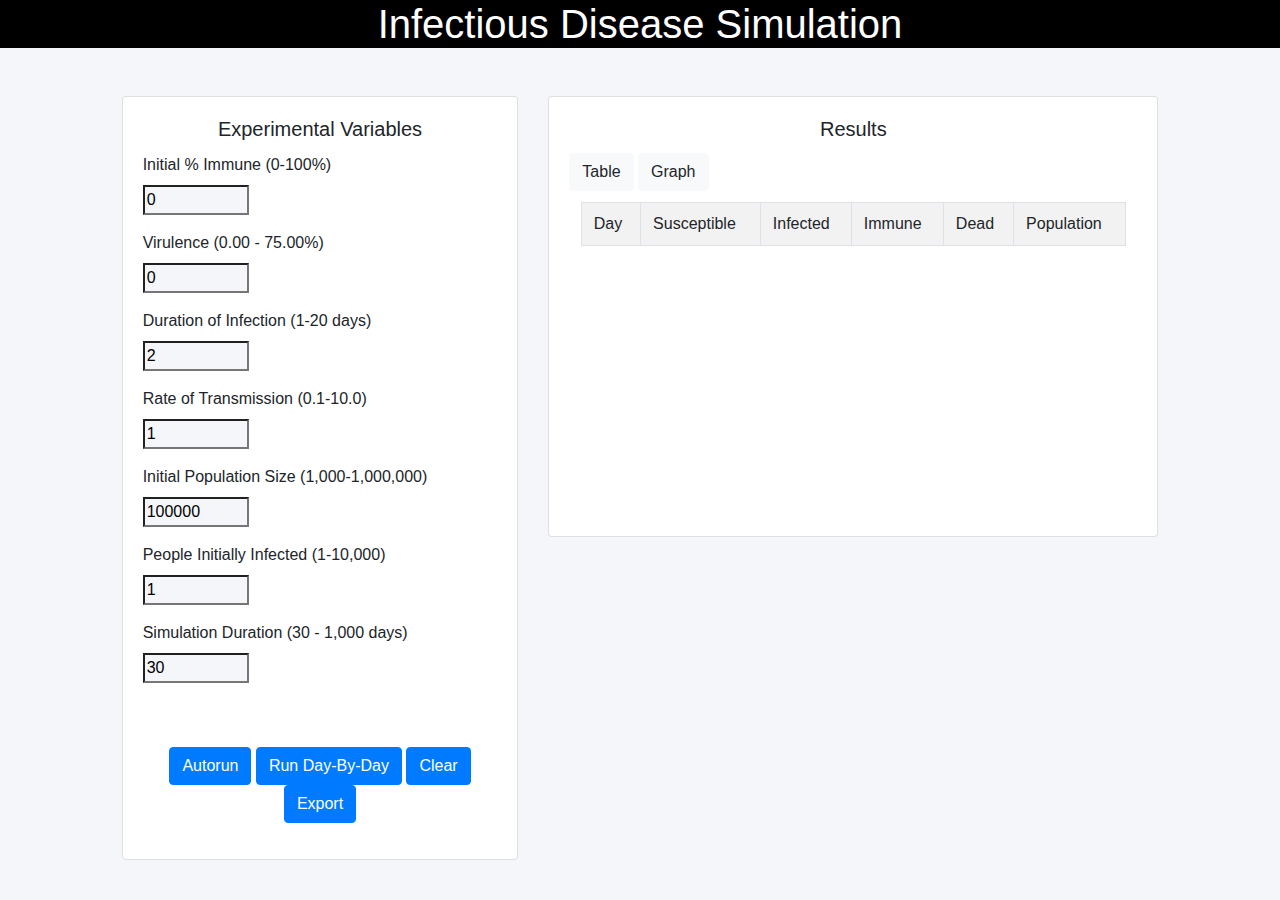
==== index.html @ 4dbf474d "changed css, added export feature, added clear feature, added options to change initial people infec" ====
<html>
	<!-- Latest compiled and minified CSS -->
	<link rel="stylesheet" href="https://maxcdn.bootstrapcdn.com/bootstrap/4.1.3/css/bootstrap.min.css">

	<!-- jQuery library -->
	<script src="https://ajax.googleapis.com/ajax/libs/jquery/3.3.1/jquery.min.js"></script>

	<!-- Popper JS -->
	<script src="https://cdnjs.cloudflare.com/ajax/libs/popper.js/1.14.3/umd/popper.min.js"></script>

	<!-- Latest compiled JavaScript -->
	<script src="https://maxcdn.bootstrapcdn.com/bootstrap/4.1.3/js/bootstrap.min.js"></script>
<link rel="stylesheet" type="text/css" href="index.css">
    <meta charset="utf-8"> 
    
	<head>
		 <script type="text/javascript" src="sirmodel.js" ></script>
        <script type="text/javascript" src="index.js" ></script>
        <script type="text/javascript" src="export.js" ></script>
        <script src="table.js" type="text/javascript"></script>
        <!-- Plotly.js -->
        <script src="https://cdn.plot.ly/plotly-latest.min.js" type="text/javascript"></script>
        <script src="graph.js" type="text/javascript"></script>
        <h1>Infectious Disease Simulation</h1>
	</head>
	<body>
<br>
<br>
	
		<div class="row">
			<div class="col d-flex justify-content-center">
  				<div class="col-sm-4">
    				<div class="card">
	      				<div class="card-body">
	        				<h5 class="card-title">Experimental Variables</h5>
							<div class="form-group">
                        <label for="initial_immunity"> Initial % Immune (0-100%) </label> 
                        <label for="initial_immunity" id="initial_immunity_error" style="color:red" hidden>*</label> <br>
                        <input id="initial_immunity" type="number" min="0" max="100" step="1" size="20" value="0" onchange="has_changed()" required>    
                    </div>

                    <div class="form-group">
                        <label for="virulence"> Virulence (0.00 - 75.00%) </label> 
                        <label for="virulence" id="virulence_error" style="color:red" hidden>*</label> <br>
                        <input id="virulence" type="number" min="0.00" max="75" step="0.01" size="20" value="0" onchange="has_changed()" required>    
                    </div>

                    <div class="form-group">
                        <label for="infection_duration"> Duration of Infection (1-20 days) </label> 
                        <label for="infection_duration" id="infection_duration_error" style="color:red" hidden>*</label> <br>
                        <input id="infection_duration" type="number" min="1" max="100" step="1" size="20" value="2" onchange="has_changed()" required>    
                    </div>
            
                    <div class="form-group">
                        <label for="trans_rate"> Rate of Transmission (0.1-10.0) </label> 
                        <label for="trans_rate" id="trans_rate_error" style="color:red" hidden>*</label> <br>
                        <input id="trans_rate" type="number" min="0.01" max="10" step="0.01" size="20" value="1" onchange="has_changed()" required>    
                    </div>

                    <div class="form-group">
                            <label for="initial_population"> Initial Population Size (1,000-1,000,000) </label> 
                            <label for="initial_population" id="initial_population_error" style="color:red" hidden>*</label> <br>
                            <input id="initial_population" type="number" min="1000" max="1000000" step="1" size="20" value="100000" onchange="has_changed()" required>    
                    </div>

                    <div class="form-group">
                            <label for="initial_infected"> People Initially Infected (1-10,000) </label> 
                            <label for="initial_infected" id="initial_infected_error" style="color:red" hidden>*</label> <br>
                            <input id="initial_infected" type="number" min="1" max="10000" step="1" size="20" value="1" onchange="has_changed()" required>    
                    </div>

                    <div class="form-group">
                            <label for="sim_period"> Simulation Duration (30 - 1,000 days) </label> 
                            <label for="sim_period" id="sim_period_error" style="color:red" hidden>*</label> <br>
                            <input id="sim_period" type="number" min="30" max="1000" step="1" size="20" value="30" onchange="has_changed()" required>    
                    </div>

                    <br>
                    <label id="range_error" style="color:red" hidden>Range Error</label>
                    <br>
                        		<span>
		                            <div class="butt">
		                                <input type=submit class="btn btn-primary" onclick="run('autorun')" value="Autorun">
		                                <input type=submit class="btn btn-primary" onclick="run('day_by_day')" value="Run Day-By-Day">
		                                <input type=button class="btn btn-primary" onclick="clear_values()" value="Clear">
		                                <input type=button class="btn btn-primary" id="export_button" onclick="export_csv()" value="Export">
		                                <p id="demo"></p>
		                            </div>
		                        </span>
                        	</form>
	  					</div>
					</div>
				</div>
				<div class="col-sm-6">
	    			<div class="card">
	      				<div class="card-body">
	        				<h5 class="card-title">Results</h5>
						 <input type=submit class="btn btn-light" onclick="showTable()" value="Table">
                           <input type=button class="btn btn-light" onclick="showGraph()" Value="Graph">	
					<div class="row" id="graph_div"></div>
                        <div class="table-wrapper" id="tableOut" style="background-color: white; margin-bottom: 14px">
            <div class="table-wrapper-scroll-y">

		   
                  
                      <table class="table table-bordered table-striped" id="data_table" width="375" BORDER="5">
                <tr>
                    <td>Day</td>
                    <td>Susceptible</td>
                    <td>Infected</td>
                    <td>Immune</td>
                    <td>Dead</td>
                    <td>Population</td>
                </tr>		
  							
</div>
								



								</div>
	  					</div>
					</div>
	  			</div>
			</div>
		</div>
	</body>
</html>
---- index.css ----
body{
  background: #F5F6FA;;
}
head{background-color:black;}
h1{text-align:center;
    background-color:black;
    color:white;
     margin: 0;
    padding: 0;
}



.spacer{
    width:16%;
}

.card-title{text-align:center;}

.butt{text-align:center;}


.card{
    background-color: white;
}



.row{
  display: flex;
  justify-content: center;
}

.container {
    width: 97%;
    background: #FFFFFF;
    padding: 0 5px;
}
.inputs {
    margin:10px; 
    padding: 0 5px;
    background: #F5F5F5;  
}

input[type="number"] {
    width: 30%;
    background: #F5F6FA;
    
}

.graph_div {
    margin: 0 auto;
    
}

.table-wrapper-scroll-y {
    margin: 2%;
    display: block;
    min-height: 300px;
    max-height: 500px;
    overflow-y: auto;
    -ms-overflow-style: -ms-autohiding-scrollbar;
}

.fixed_header{
    table-layout: fixed;
    border-collapse: collapse;
}

.fixed_header tbody{
  display:block;
  overflow: auto;
  min-height: 300px;
  max-height: 500px;
}

.fixed_header thead tr {
   display: block;
}

.fixed_header th, .fixed_header td {
  padding: 5px;
  text-align: left;
  width: 200px;
}
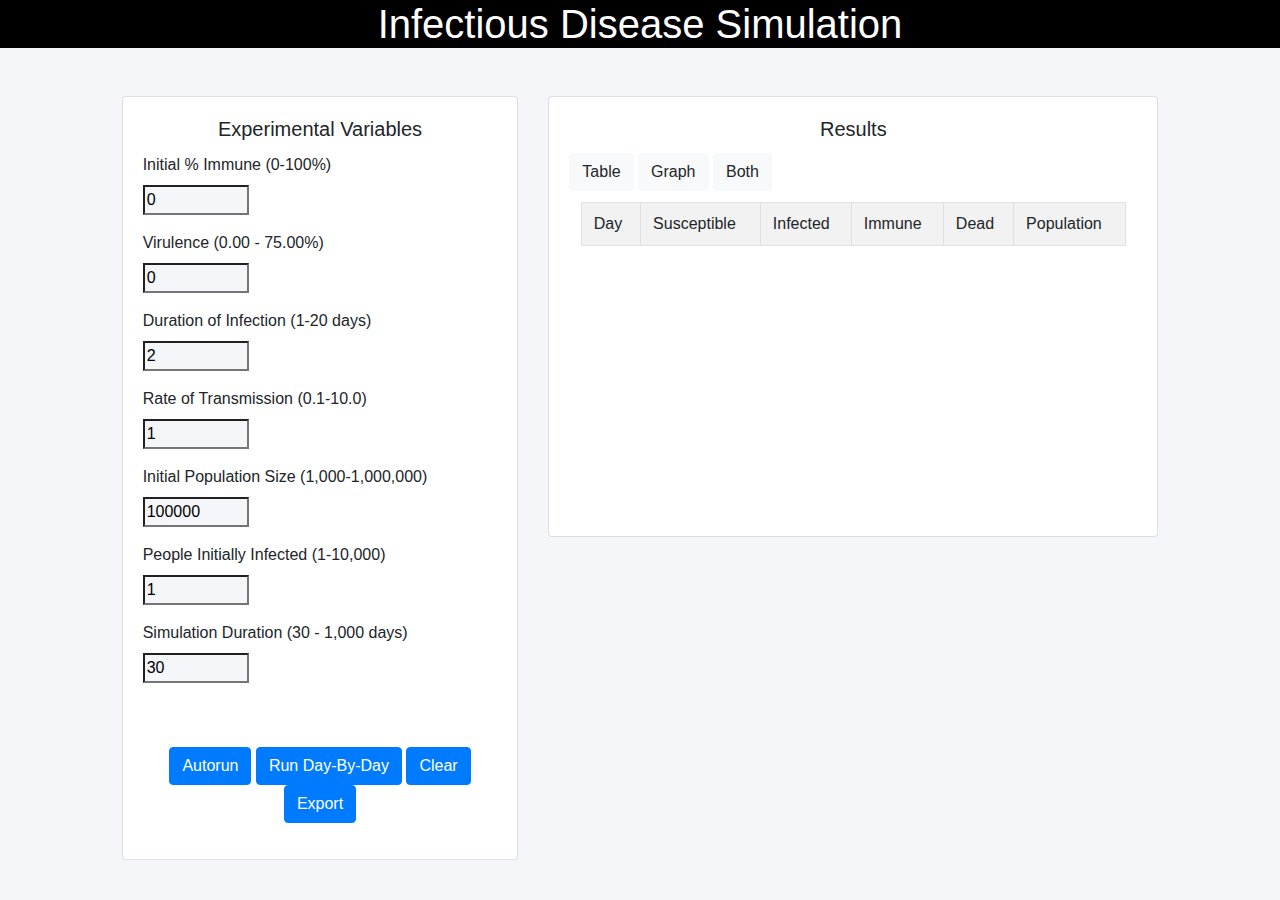
==== commit a45f98df: "Added a both tab to the view options" ====
--- a/index.html
+++ b/index.html
@@ -23,70 +23,71 @@
         <script src="graph.js" type="text/javascript"></script>
         <h1>Infectious Disease Simulation</h1>
 	</head>
-	<body>
-<br>
-<br>
+	<body onresize="resize()">
+        <br>
+        <br>
 	
 		<div class="row">
 			<div class="col d-flex justify-content-center">
   				<div class="col-sm-4">
     				<div class="card">
 	      				<div class="card-body">
-	        				<h5 class="card-title">Experimental Variables</h5>
-							<div class="form-group">
-                        <label for="initial_immunity"> Initial % Immune (0-100%) </label> 
-                        <label for="initial_immunity" id="initial_immunity_error" style="color:red" hidden>*</label> <br>
-                        <input id="initial_immunity" type="number" min="0" max="100" step="1" size="20" value="0" onchange="has_changed()" required>    
-                    </div>
+                            <form action="#" id="inputs">
+                                <h5 class="card-title">Experimental Variables</h5>
+                                <div class="form-group">
+                                    <label for="initial_immunity"> Initial % Immune (0-100%) </label> 
+                                    <label for="initial_immunity" id="initial_immunity_error" style="color:red" hidden>*</label> <br>
+                                    <input id="initial_immunity" type="number" min="0" max="100" step="1" size="20" value="0" onchange="has_changed()" required>    
+                                </div>
 
-                    <div class="form-group">
-                        <label for="virulence"> Virulence (0.00 - 75.00%) </label> 
-                        <label for="virulence" id="virulence_error" style="color:red" hidden>*</label> <br>
-                        <input id="virulence" type="number" min="0.00" max="75" step="0.01" size="20" value="0" onchange="has_changed()" required>    
-                    </div>
+                                <div class="form-group">
+                                    <label for="virulence"> Virulence (0.00 - 75.00%) </label> 
+                                    <label for="virulence" id="virulence_error" style="color:red" hidden>*</label> <br>
+                                    <input id="virulence" type="number" min="0.00" max="75" step="0.01" size="20" value="0" onchange="has_changed()" required>    
+                                </div>
 
-                    <div class="form-group">
-                        <label for="infection_duration"> Duration of Infection (1-20 days) </label> 
-                        <label for="infection_duration" id="infection_duration_error" style="color:red" hidden>*</label> <br>
-                        <input id="infection_duration" type="number" min="1" max="100" step="1" size="20" value="2" onchange="has_changed()" required>    
-                    </div>
-            
-                    <div class="form-group">
-                        <label for="trans_rate"> Rate of Transmission (0.1-10.0) </label> 
-                        <label for="trans_rate" id="trans_rate_error" style="color:red" hidden>*</label> <br>
-                        <input id="trans_rate" type="number" min="0.01" max="10" step="0.01" size="20" value="1" onchange="has_changed()" required>    
-                    </div>
+                                <div class="form-group">
+                                    <label for="infection_duration"> Duration of Infection (1-20 days) </label> 
+                                    <label for="infection_duration" id="infection_duration_error" style="color:red" hidden>*</label> <br>
+                                    <input id="infection_duration" type="number" min="1" max="100" step="1" size="20" value="2" onchange="has_changed()" required>    
+                                </div>
+                        
+                                <div class="form-group">
+                                    <label for="trans_rate"> Rate of Transmission (0.1-10.0) </label> 
+                                    <label for="trans_rate" id="trans_rate_error" style="color:red" hidden>*</label> <br>
+                                    <input id="trans_rate" type="number" min="0.01" max="10" step="0.01" size="20" value="1" onchange="has_changed()" required>    
+                                </div>
 
-                    <div class="form-group">
-                            <label for="initial_population"> Initial Population Size (1,000-1,000,000) </label> 
-                            <label for="initial_population" id="initial_population_error" style="color:red" hidden>*</label> <br>
-                            <input id="initial_population" type="number" min="1000" max="1000000" step="1" size="20" value="100000" onchange="has_changed()" required>    
-                    </div>
+                                <div class="form-group">
+                                        <label for="initial_population"> Initial Population Size (1,000-1,000,000) </label> 
+                                        <label for="initial_population" id="initial_population_error" style="color:red" hidden>*</label> <br>
+                                        <input id="initial_population" type="number" min="1000" max="1000000" step="1" size="20" value="100000" onchange="has_changed()" required>    
+                                </div>
 
-                    <div class="form-group">
-                            <label for="initial_infected"> People Initially Infected (1-10,000) </label> 
-                            <label for="initial_infected" id="initial_infected_error" style="color:red" hidden>*</label> <br>
-                            <input id="initial_infected" type="number" min="1" max="10000" step="1" size="20" value="1" onchange="has_changed()" required>    
-                    </div>
+                                <div class="form-group">
+                                        <label for="initial_infected"> People Initially Infected (1-10,000) </label> 
+                                        <label for="initial_infected" id="initial_infected_error" style="color:red" hidden>*</label> <br>
+                                        <input id="initial_infected" type="number" min="1" max="10000" step="1" size="20" value="1" onchange="has_changed()" required>    
+                                </div>
 
-                    <div class="form-group">
-                            <label for="sim_period"> Simulation Duration (30 - 1,000 days) </label> 
-                            <label for="sim_period" id="sim_period_error" style="color:red" hidden>*</label> <br>
-                            <input id="sim_period" type="number" min="30" max="1000" step="1" size="20" value="30" onchange="has_changed()" required>    
-                    </div>
+                                <div class="form-group">
+                                        <label for="sim_period"> Simulation Duration (30 - 1,000 days) </label> 
+                                        <label for="sim_period" id="sim_period_error" style="color:red" hidden>*</label> <br>
+                                        <input id="sim_period" type="number" min="30" max="1000" step="1" size="20" value="30" onchange="has_changed()" required>    
+                                </div>
 
-                    <br>
-                    <label id="range_error" style="color:red" hidden>Range Error</label>
-                    <br>
-                        		<span>
-		                            <div class="butt">
-		                                <input type=submit class="btn btn-primary" onclick="run('autorun')" value="Autorun">
-		                                <input type=submit class="btn btn-primary" onclick="run('day_by_day')" value="Run Day-By-Day">
-		                                <input type=button class="btn btn-primary" onclick="clear_values()" value="Clear">
-		                                <input type=button class="btn btn-primary" id="export_button" onclick="export_csv()" value="Export">
-		                                <p id="demo"></p>
-		                            </div>
-		                        </span>
+                                <br>
+                                <label id="range_error" style="color:red" hidden>Range Error</label>
+                                <br>
+                                <span>
+                                    <div class="butt">
+                                        <input type=submit class="btn btn-primary" onclick="run('autorun')" value="Autorun">
+                                        <input type=submit class="btn btn-primary" onclick="run('day_by_day')" value="Run Day-By-Day">
+                                        <input type=button class="btn btn-primary" onclick="clear_values()" value="Clear">
+                                        <input type=button class="btn btn-primary" id="export_button" onclick="export_csv()" value="Export">
+                                        <p id="demo"></p>
+                                    </div>
+                                </span>
                         	</form>
 	  					</div>
 					</div>
@@ -95,30 +96,24 @@
 	    			<div class="card">
 	      				<div class="card-body">
 	        				<h5 class="card-title">Results</h5>
-						 <input type=submit class="btn btn-light" onclick="showTable()" value="Table">
-                           <input type=button class="btn btn-light" onclick="showGraph()" Value="Graph">	
-					<div class="row" id="graph_div"></div>
-                        <div class="table-wrapper" id="tableOut" style="background-color: white; margin-bottom: 14px">
-            <div class="table-wrapper-scroll-y">
-
-		   
-                  
-                      <table class="table table-bordered table-striped" id="data_table" width="375" BORDER="5">
-                <tr>
-                    <td>Day</td>
-                    <td>Susceptible</td>
-                    <td>Infected</td>
-                    <td>Immune</td>
-                    <td>Dead</td>
-                    <td>Population</td>
-                </tr>		
-  							
-</div>
-								
-
-
-
-								</div>
+						    <input type=submit class="btn btn-light" onclick="showTable()" value="Table">
+                            <input type=button class="btn btn-light" onclick="showGraph()" Value="Graph">	
+                            <input type=button class="btn btn-light" onclick="showBoth()" Value="Both">	
+					        <div class="row" id="graph_div"></div>
+                            <div class="table-wrapper" id="tableOut" style="background-color: white; margin-bottom: 14px">
+                                <div class="table-wrapper-scroll-y">
+                                    <table class="table table-bordered table-striped" id="data_table" width="375" BORDER="5">
+                                        <tr>
+                                            <td>Day</td>
+                                            <td>Susceptible</td>
+                                            <td>Infected</td>
+                                            <td>Immune</td>
+                                            <td>Dead</td>
+                                            <td>Population</td>
+                                        </tr>		
+                                    </table>
+                                </div>								
+                            </div>
 	  					</div>
 					</div>
 	  			</div>
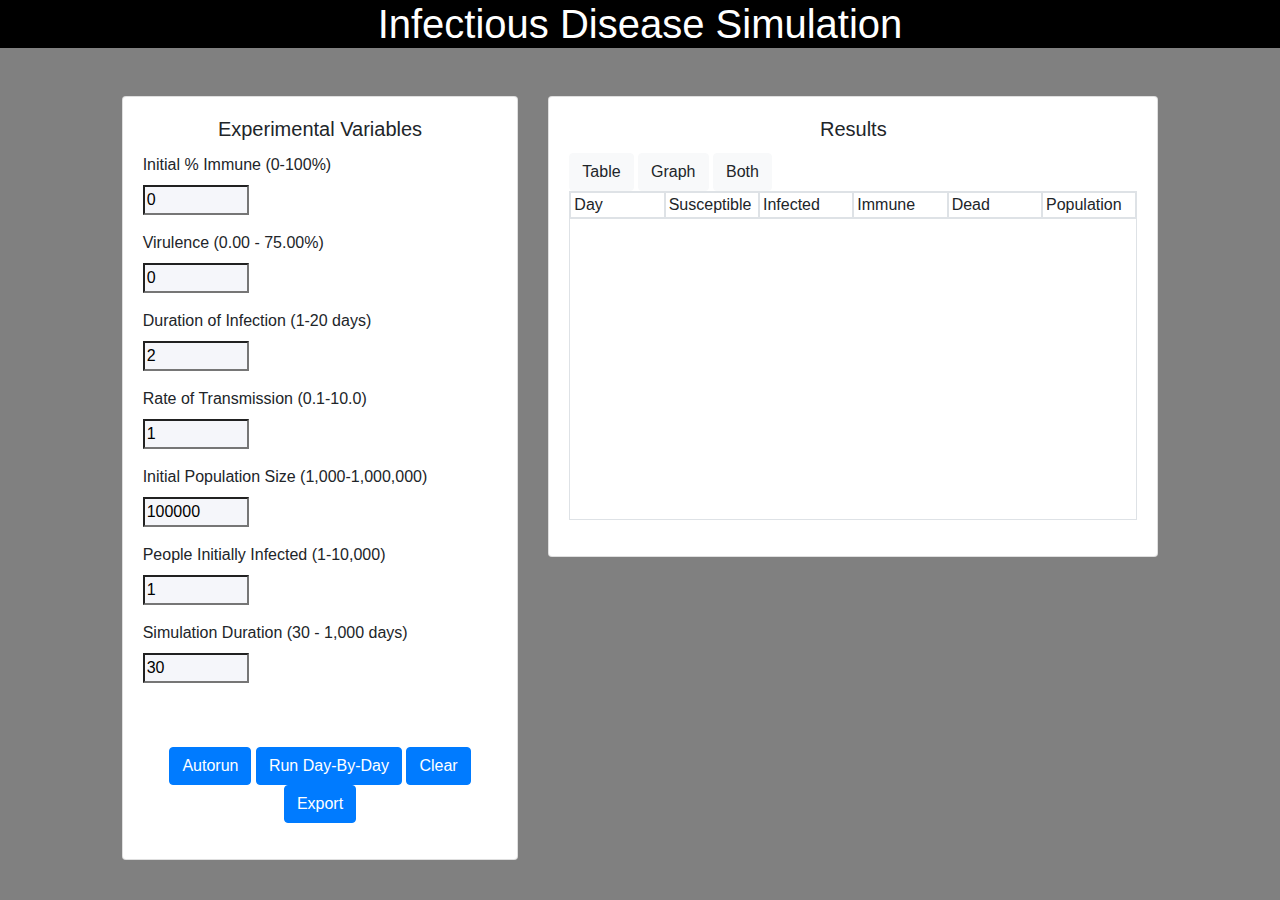
==== commit a4a89b0e: "fixed table headers when scrolling" ====
--- a/index.html
+++ b/index.html
@@ -10,10 +10,10 @@
 
 	<!-- Latest compiled JavaScript -->
 	<script src="https://maxcdn.bootstrapcdn.com/bootstrap/4.1.3/js/bootstrap.min.js"></script>
-<link rel="stylesheet" type="text/css" href="index.css">
+    <link rel="stylesheet" type="text/css" href="index.css">
     <meta charset="utf-8"> 
     
-	<head>
+	<head position="fixed">
 		 <script type="text/javascript" src="sirmodel.js" ></script>
         <script type="text/javascript" src="index.js" ></script>
         <script type="text/javascript" src="export.js" ></script>
@@ -102,14 +102,20 @@
 					        <div class="row" id="graph_div"></div>
                             <div class="table-wrapper" id="tableOut" style="background-color: white; margin-bottom: 14px">
                                 <div class="table-wrapper-scroll-y">
-                                    <table class="table table-bordered table-striped" id="data_table" width="375" BORDER="5">
-                                        <tr>
-                                            <td>Day</td>
-                                            <td>Susceptible</td>
-                                            <td>Infected</td>
-                                            <td>Immune</td>
-                                            <td>Dead</td>
-                                            <td>Population</td>
+                                    <table class="table table-bordered table-striped scroll" id="data_table" width="375" BORDER="5">
+                                        <thead>
+                                            <tr>
+                                                <td>Day</td>
+                                                <td>Susceptible</td>
+                                                <td>Infected</td>
+                                                <td>Immune</td>
+                                                <td>Dead</td>
+                                                <td>Population</td>
+                                            </tr>
+                                        </thead>
+                                        <tbody>
+
+                                        </tbody>
                                         </tr>		
                                     </table>
                                 </div>								
--- a/index.css
+++ b/index.css
@@ -1,15 +1,22 @@
 body{
-  background: #F5F6FA;;
+  background: rgb(128, 128, 128);
 }
-head{background-color:black;}
+
+head{
+    background-color:black;
+    position: fixed;
+}
+
+#content {
+    margin-top: 100px;
+  }
+
 h1{text-align:center;
     background-color:black;
     color:white;
      margin: 0;
     padding: 0;
 }
-
-
 
 .spacer{
     width:16%;
@@ -19,12 +26,9 @@
 
 .butt{text-align:center;}
 
-
 .card{
     background-color: white;
 }
-
-
 
 .row{
   display: flex;
@@ -53,34 +57,37 @@
     
 }
 
-.table-wrapper-scroll-y {
-    margin: 2%;
+.scroll {
+    border-collapse: collapse;
+}
+  
+.scroll tr {
+    display: flex;
+}
+  
+.scroll td {
+    padding: 3px;
+    flex: 1 auto;
+    width: 1px;
+    word-wrap: break;
+}
+  
+.scroll thead tr:after {
+    overflow-y: scroll;
+    visibility: hidden;
+}
+  
+.scroll thead th {
+    flex: 1 auto;
     display: block;
+    
+}
+  
+.scroll tbody {
+    display: block;
+    width: 100%;
+    overflow-y: auto;
     min-height: 300px;
     max-height: 500px;
-    overflow-y: auto;
-    -ms-overflow-style: -ms-autohiding-scrollbar;
-}
 
-.fixed_header{
-    table-layout: fixed;
-    border-collapse: collapse;
-}
-
-.fixed_header tbody{
-  display:block;
-  overflow: auto;
-  min-height: 300px;
-  max-height: 500px;
-}
-
-.fixed_header thead tr {
-   display: block;
-}
-
-.fixed_header th, .fixed_header td {
-  padding: 5px;
-  text-align: left;
-  width: 200px;
-}
-  +}